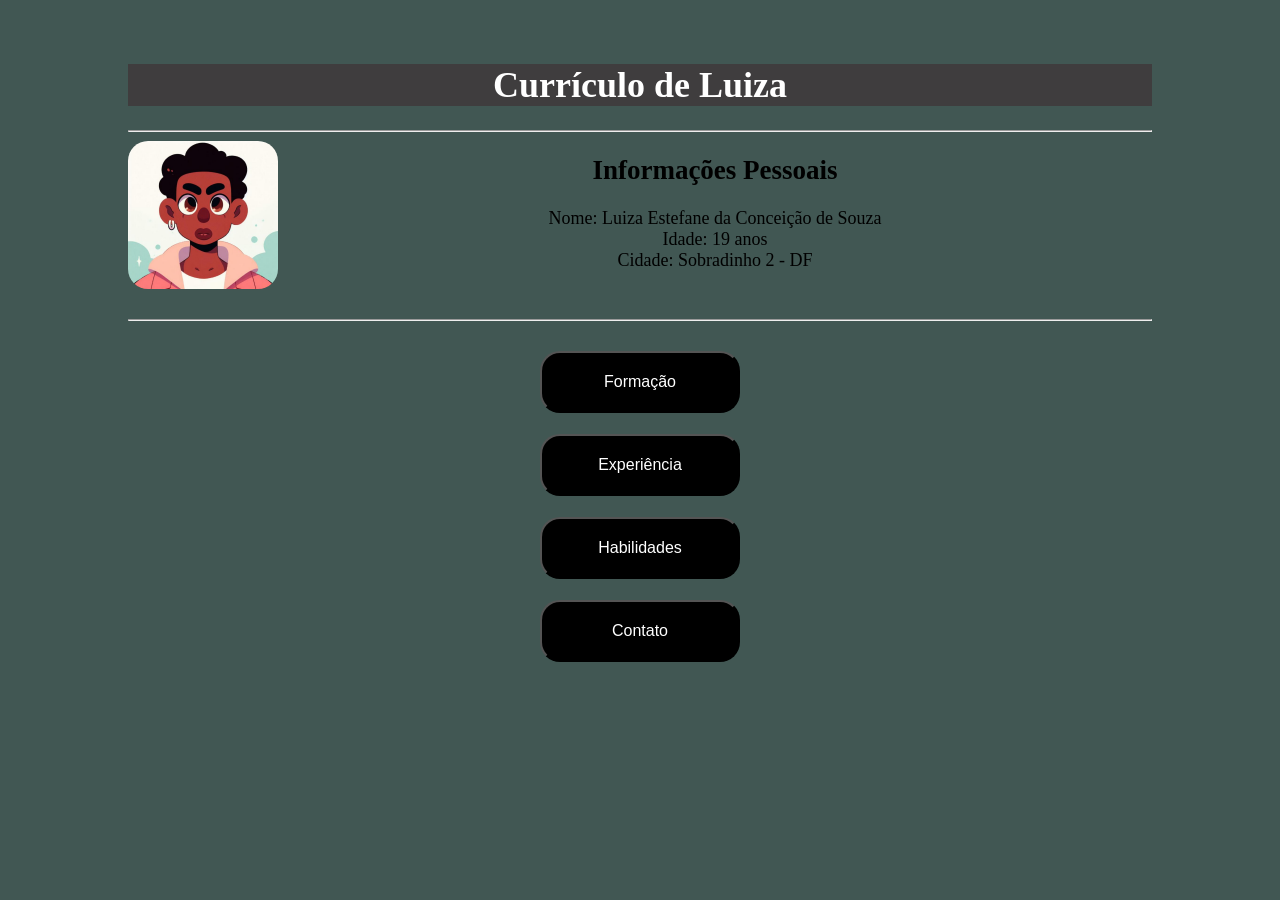
==== index.html @ ada49571 "renomeação de curriculo para index" ====
<!DOCTYPE html>
<html lang="pt-br">
<head>
  <meta charset="UTF-8">
  <meta name="viewport" content="width=device-width, initial-scale=1.0">
  <title>Currículo de Luiza</title>
  <link rel="stylesheet" href="style.css">
  <style>
    h1{
         background-color: rgb(63, 61, 62);
         color: white;
         width: 70%px;
         height: auto;
    }
  </style>
  
</head>
<body>
    <center>
   <h1>Currículo de Luiza</h1>
  </center>
     
    <hr>

  <img src="foto-curriculo.png" alt="foto para curriculo"  align="left">
   <h2>Informações Pessoais </h2> 
   
 <center>

  <p>
    Nome: Luiza Estefane da Conceição de Souza <br>
    Idade: 19 anos <br>
    Cidade: Sobradinho 2 - DF 
  </p>
  <br>
    <hr>   
   
   <br> 
  
  <button onclick="mostrar('formacao')">Formação</button>
  <div id="formacao" style="display: none; margin-top: 20px;">
    <p>
        <ol>
            -ENSINO MÉDIO COMPLETO <br>
            Escola Estadual Ayrton Sennav -Aguas lindas de Goias <br> <br>
            -ENSINO SUPERIOR INCOMPLETO <br>
            - SENAC- 1 Bimestre- <br>

        </ol>
         
    
    </p>

  </div>

  <br> <br>
  <button onclick="mostrar('experiencia')">Experiência</button>
  <div id="experiencia" style="display: none; margin-top: 20px;">
    <p> LAN HOUSE- 2023 <br> <br>
       -SERVICOS PRESTADOS - <br>
       Atendimento ao publico <br>
       Serviços no computador: Impressão, digitalização, digitação de documentos,  criação de currículos, entre outros <br>
    </p>
    
  </div>
<br> <br>
  <button onclick="mostrar('habilidades')">Habilidades</button>
  <div id="habilidades" style="display: none; margin-top: 20px;">
    <p><strong>Habilidades:</strong></p>
    Comunicação eficaz <br>
     Proatividade <br>
      Trabalho em equipe <br>
       Organização <br>
        Resolução de problemas <br>
        Adaptabilidade <br>
        Pontualidade <br>
        Aprendizado rápido <br>
         Conhecimento básico em informática (Word, Excel, PowerPoint) <br>
  </div>

  <br> <br>
  
  <button onclick="mostrar('contato')">Contato</button>
  <div id="contato" style="display: none; margin-top: 20px;">
    <p><strong>Email:</strong> luizaestefane7@gmail.com</p>
    <p><strong>Telefone:</strong> (61) 991616241</p>
  </div>
<br>
  <script>
    function mostrar(id) {
      const secao = document.getElementById(id);
      if (secao) {
        secao.style.display = secao.style.display === "none" ? "block" : "none";
      }
    }
   
  </script>
</center>
  
</nav>
</body>
</html>
---- style.css ----
body{
    margin: 5% 10%;
    background-color: rgb(65, 87, 83);
    color: rgb(0, 0, 0);
    font-family: fantasy;
    font-size: 18px;
 
}
    button {
      background-color: rgb(0, 0, 0);
      color: white;
      padding: 20px 30px;
      font-size: 16px;
      transition: transform 0.3s ease;
      border-radius: 20px;
       width: 200px;
       height: auto;
      
    }

    button:hover {
      transform: scale(1.1); 
    }
    img{
        border-radius: 20px;
        width :150px;
         height:auto;
    }
  h2{
    text-align: center;
  }
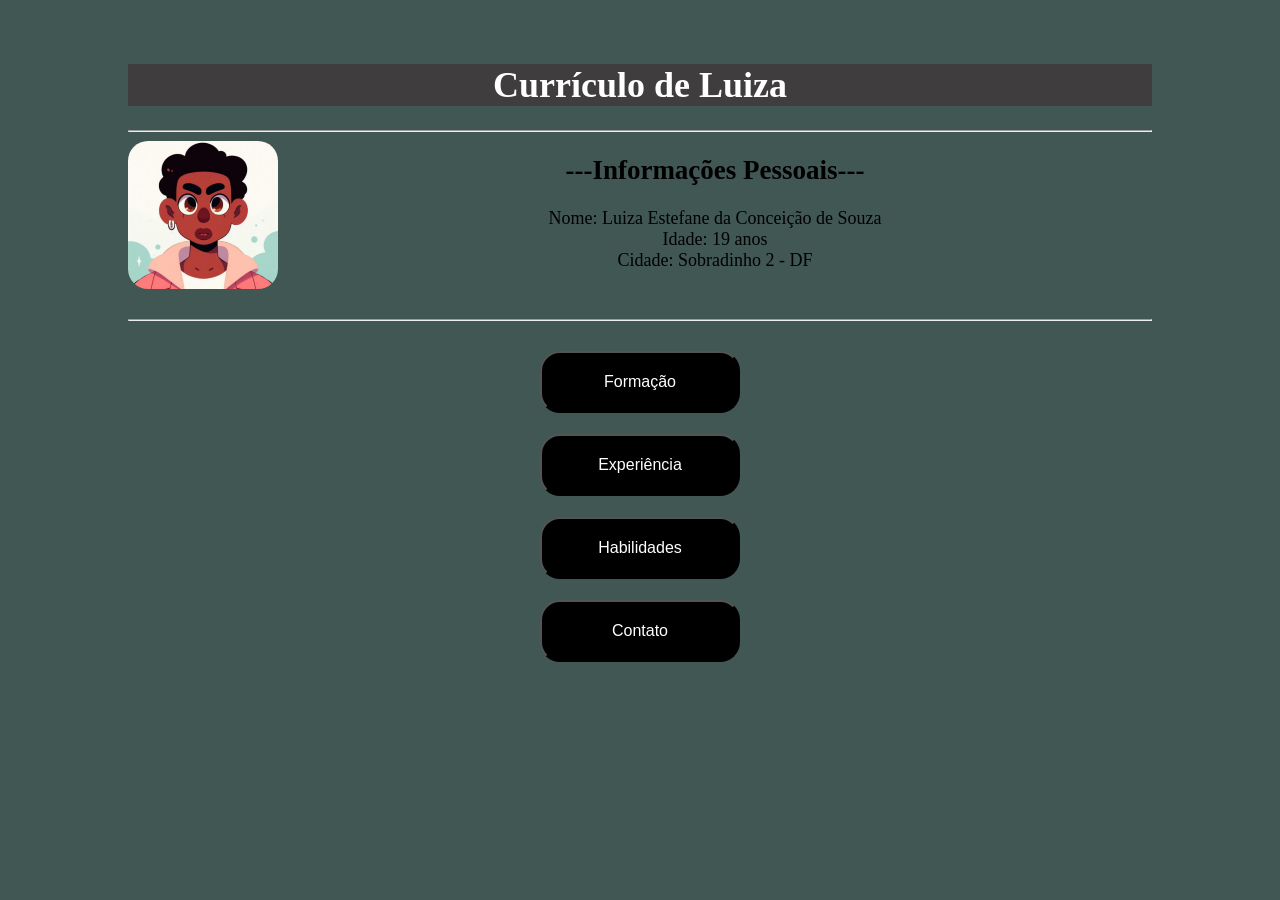
==== commit 8808cabd: "Update index.html" ====
--- a/index.html
+++ b/index.html
@@ -23,7 +23,7 @@
     <hr>
 
   <img src="foto-curriculo.png" alt="foto para curriculo"  align="left">
-   <h2>Informações Pessoais </h2> 
+   <h2>---Informações Pessoais--- </h2> 
    
  <center>
 
@@ -39,14 +39,15 @@
   
   <button onclick="mostrar('formacao')">Formação</button>
   <div id="formacao" style="display: none; margin-top: 20px;">
+        <p><strong>Formação :</strong></p>
     <p>
-        <ol>
-            -ENSINO MÉDIO COMPLETO <br>
-            Escola Estadual Ayrton Sennav -Aguas lindas de Goias <br> <br>
-            -ENSINO SUPERIOR INCOMPLETO <br>
-            - SENAC- 1 Bimestre- <br>
+        
+             ENSINO MÉDIO : COMPLETO <br>
+            --- Escola Estadual Ayrton Sennav - Aguas lindas de Goias --- <br> <br>
+             ENSINO SUPERIOR : INCOMPLETO <br>
+            --- SENAC - 1 Bimestre--- <br>
 
-        </ol>
+        
          
     
     </p>
@@ -56,10 +57,11 @@
   <br> <br>
   <button onclick="mostrar('experiencia')">Experiência</button>
   <div id="experiencia" style="display: none; margin-top: 20px;">
-    <p> LAN HOUSE- 2023 <br> <br>
-       -SERVICOS PRESTADOS - <br>
-       Atendimento ao publico <br>
-       Serviços no computador: Impressão, digitalização, digitação de documentos,  criação de currículos, entre outros <br>
+    <p><strong>Experiência :</strong></p>
+     <p> LAN HOUSE- 2023 <br> <br>
+       SERVICOS PRESTADOS <br>
+      --- Atendimento ao publico --- <br>
+     --- Serviços no computador: Impressão, digitalização, digitação de documentos,  criação de currículos, entre outros --- <br>
     </p>
     
   </div>
@@ -67,15 +69,16 @@
   <button onclick="mostrar('habilidades')">Habilidades</button>
   <div id="habilidades" style="display: none; margin-top: 20px;">
     <p><strong>Habilidades:</strong></p>
-    Comunicação eficaz <br>
-     Proatividade <br>
-      Trabalho em equipe <br>
-       Organização <br>
-        Resolução de problemas <br>
-        Adaptabilidade <br>
-        Pontualidade <br>
-        Aprendizado rápido <br>
-         Conhecimento básico em informática (Word, Excel, PowerPoint) <br>
+     --- Comunicação eficaz--- <br>
+     --- Proatividade --- <br>
+     --- Trabalho em equipe --- <br>
+     --- Organização--- <br> ---
+     --- Resolução de problemas --- <br>
+     --- Adaptabilidade ---<br>
+     --- Pontualidade --- <br>
+     --- Aprendizado rápido ---<br>
+     --- Conhecimento básico em informática (Word, Excel, PowerPoint) ---<br>
+     --- Conhecimento em HTML, CSS e Básico de Python. ---
   </div>
 
   <br> <br>
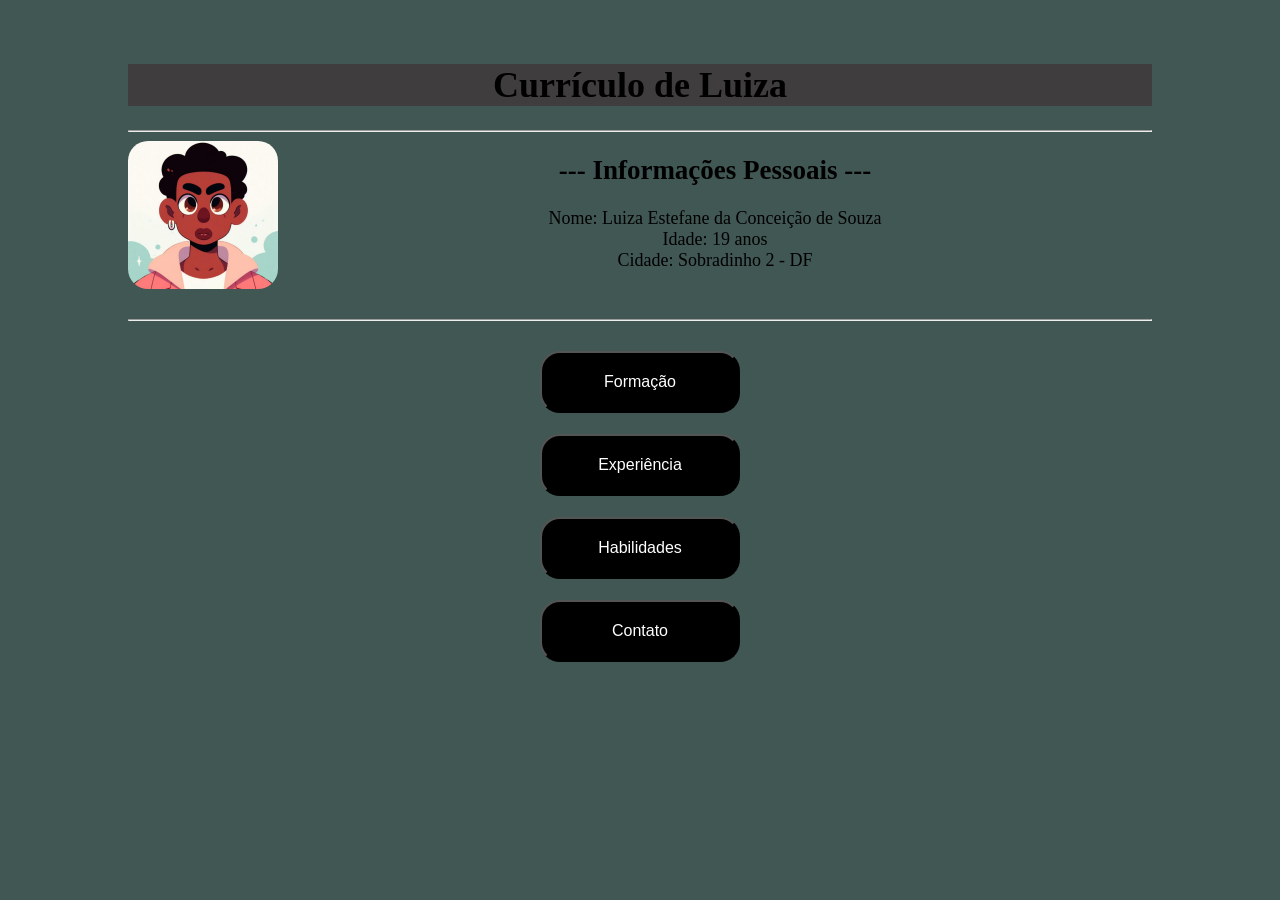
==== commit 900677cd: "Update index.html" ====
--- a/index.html
+++ b/index.html
@@ -8,7 +8,7 @@
   <style>
     h1{
          background-color: rgb(63, 61, 62);
-         color: white;
+         color: black;
          width: 70%px;
          height: auto;
     }
@@ -23,7 +23,7 @@
     <hr>
 
   <img src="foto-curriculo.png" alt="foto para curriculo"  align="left">
-   <h2>---Informações Pessoais--- </h2> 
+   <h2>--- Informações Pessoais --- </h2> 
    
  <center>
 
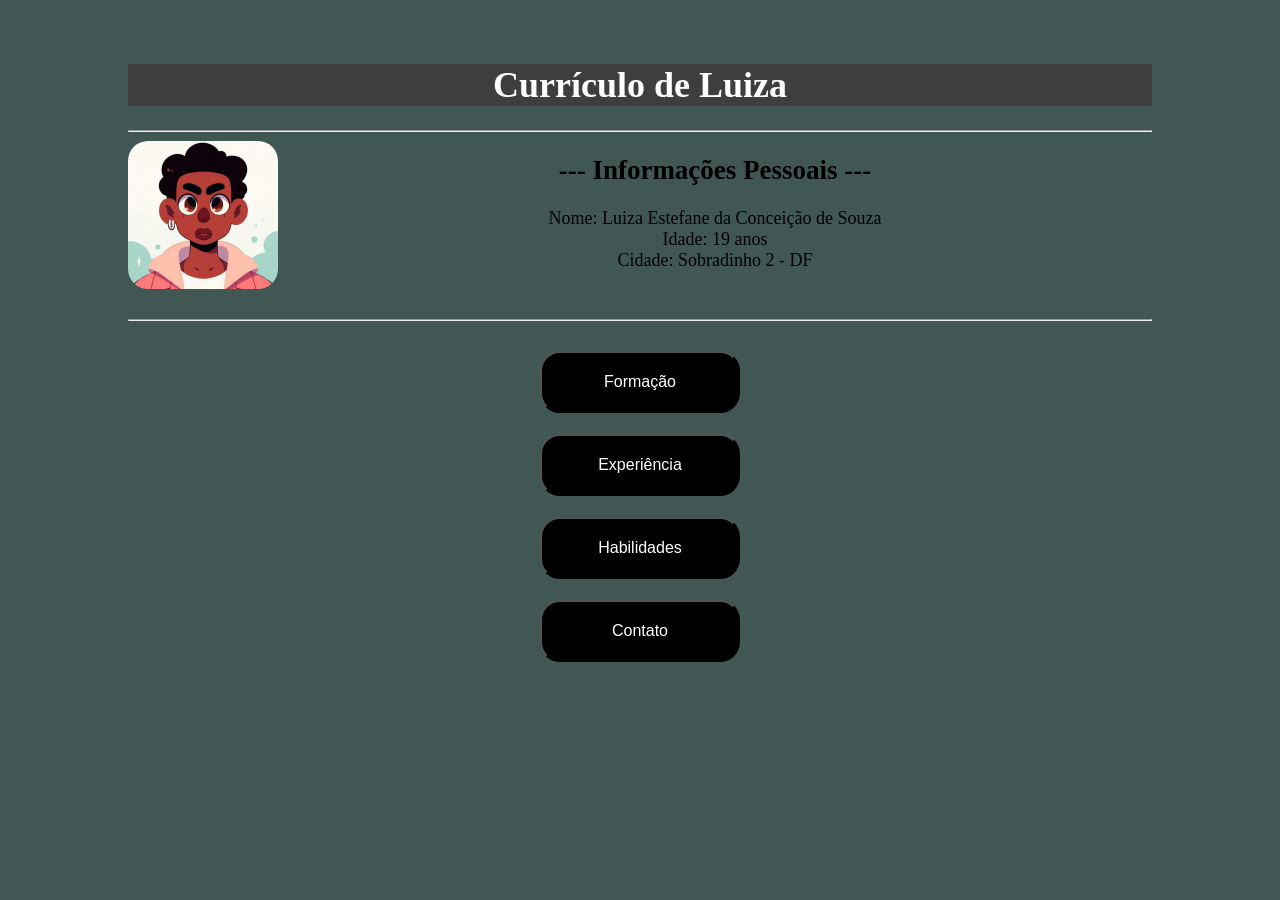
==== commit b2d46691: "Update index.html atualização para cor branca" ====
--- a/index.html
+++ b/index.html
@@ -8,7 +8,7 @@
   <style>
     h1{
          background-color: rgb(63, 61, 62);
-         color: black;
+         color: white;
          width: 70%px;
          height: auto;
     }
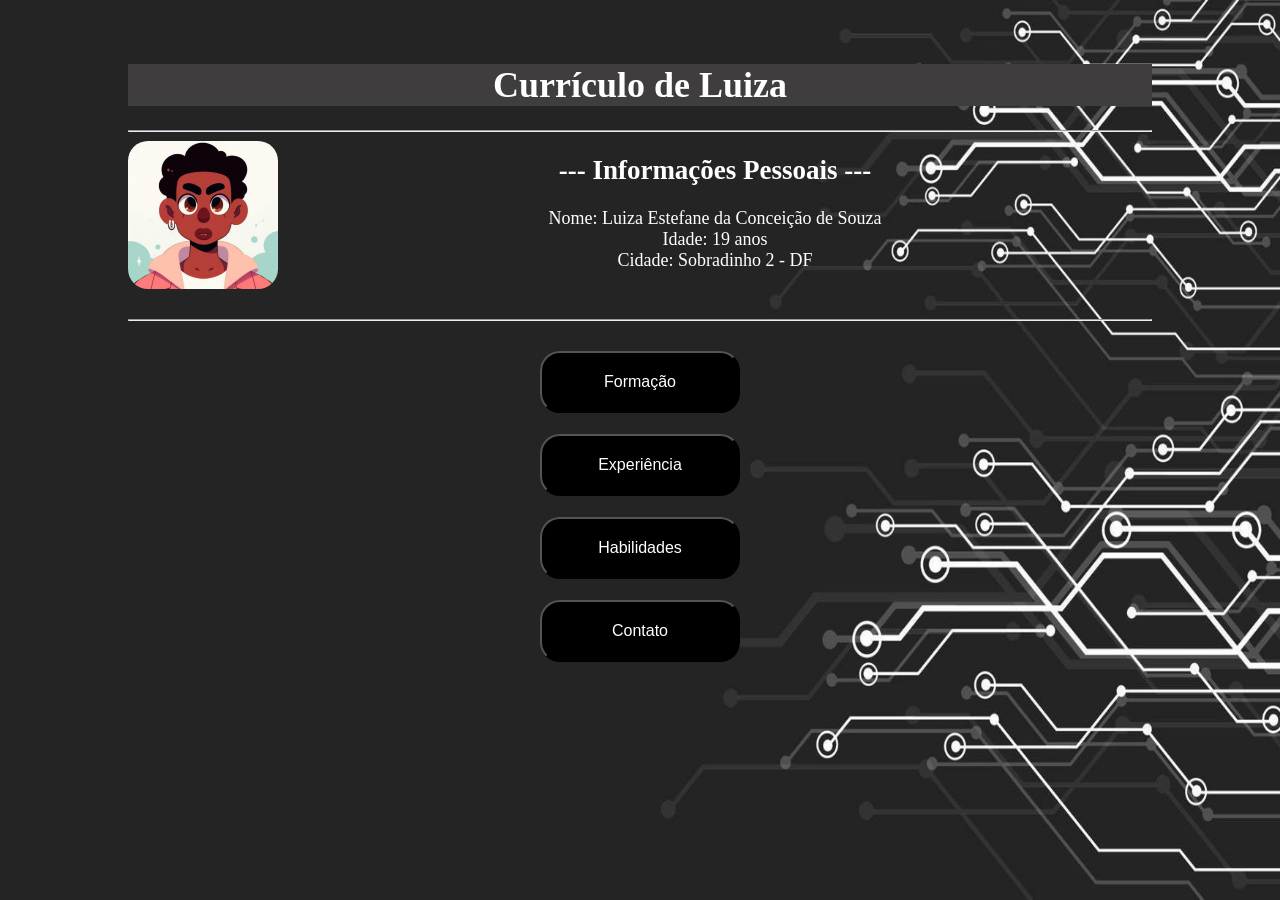
==== commit 027a82a7: "atualização desing" ====
--- a/index.html
+++ b/index.html
@@ -11,6 +11,12 @@
          color: white;
          width: 70%px;
          height: auto;
+    }
+    p{
+      color: white;
+    }
+    h2{
+      color: white;
     }
   </style>
   
@@ -69,6 +75,7 @@
   <button onclick="mostrar('habilidades')">Habilidades</button>
   <div id="habilidades" style="display: none; margin-top: 20px;">
     <p><strong>Habilidades:</strong></p>
+    <p>
      --- Comunicação eficaz--- <br>
      --- Proatividade --- <br>
      --- Trabalho em equipe --- <br>
@@ -79,6 +86,7 @@
      --- Aprendizado rápido ---<br>
      --- Conhecimento básico em informática (Word, Excel, PowerPoint) ---<br>
      --- Conhecimento em HTML, CSS e Básico de Python. ---
+     </p>
   </div>
 
   <br> <br>
--- a/style.css
+++ b/style.css
@@ -1,4 +1,9 @@
 body{
+    background-image: url(plano_fundo.jpg);
+    background-size: 100% 100%;
+    background-repeat: no-repeat;
+    background-attachment: fixed;
+    color: white;
     margin: 5% 10%;
     background-color: rgb(65, 87, 83);
     color: rgb(0, 0, 0);
@@ -28,4 +33,4 @@
     }
   h2{
     text-align: center;
-  }+  }
